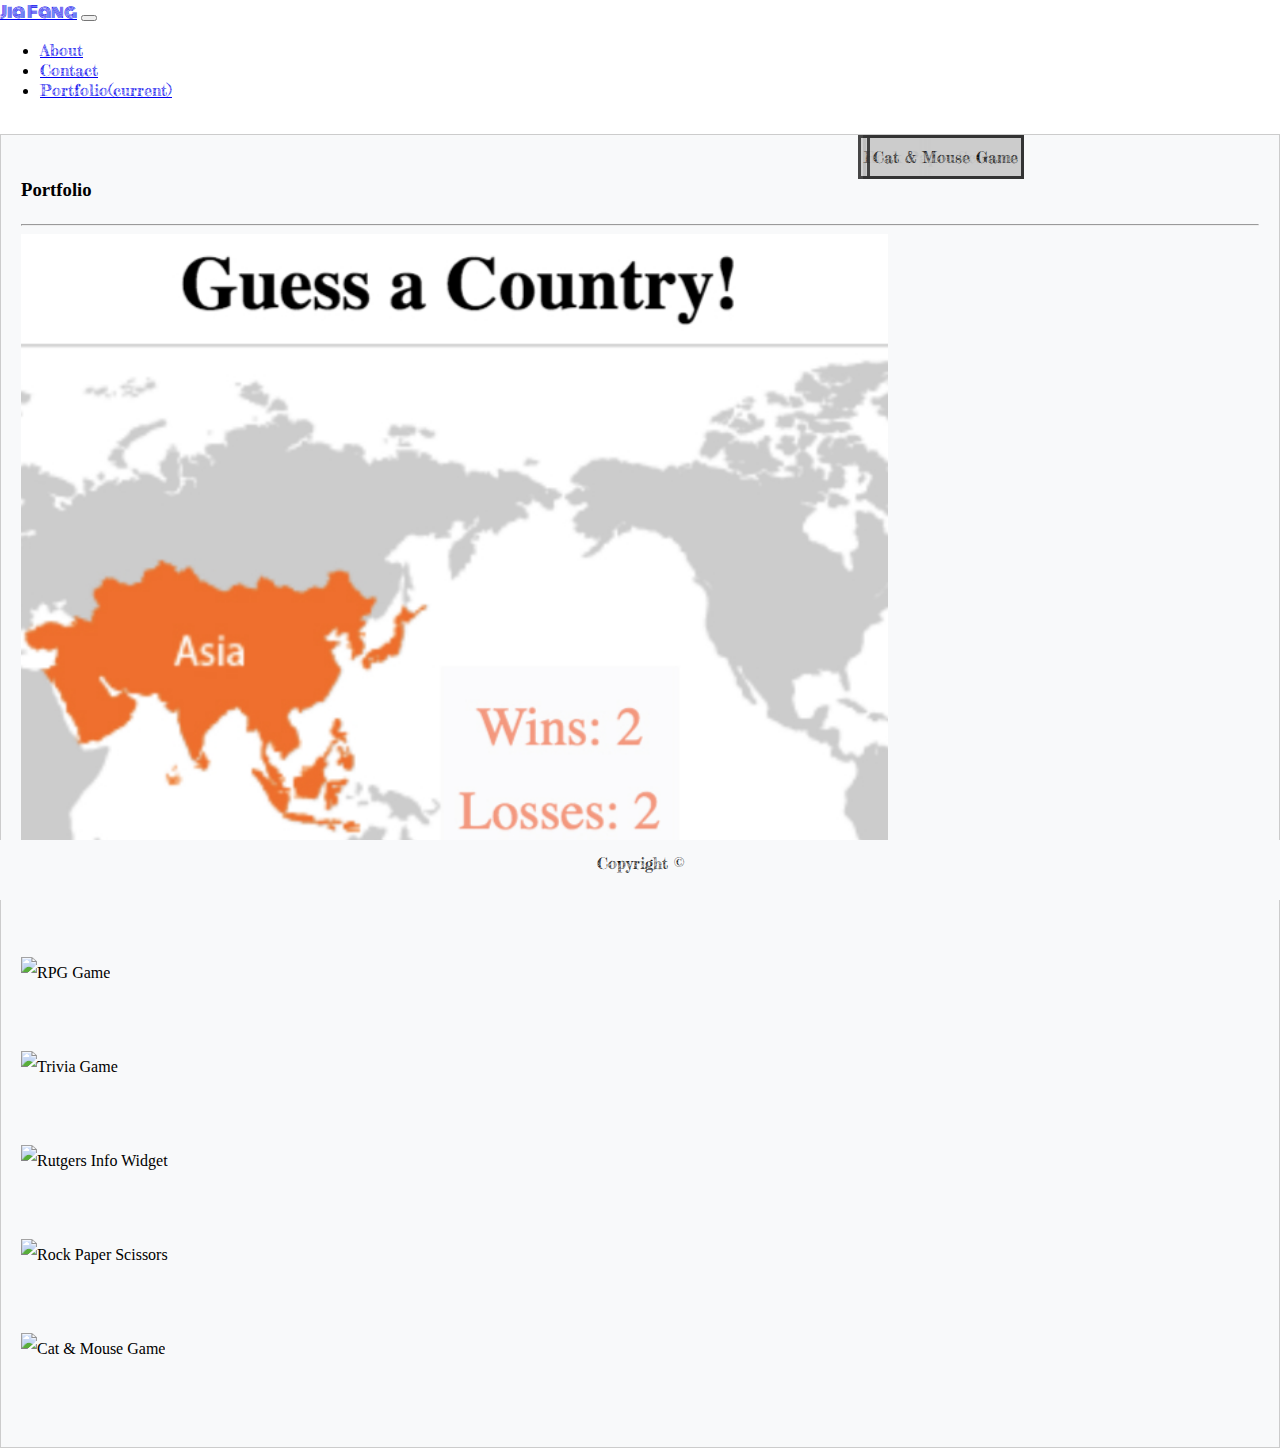
==== portfolio.html @ 3f6fdfa4 "changed site typeface, added reset.css, gitignore, and word game to portfolio and deleted an unneces" ====
<!doctype html>
<html lang="en">
	<head>
		<title>Portfolio | Jia Fang</title>
		<!-- Required meta tags -->
		<meta charset="utf-8">
		<meta name="viewport" content="width=device-width, initial-scale=1, shrink-to-fit=no">

		<!-- Customized Css -->
		<link rel="stylesheet" type="text/css" href="assets/css/style.css">
		<!-- Bootstrap CSS -->
		<link rel="stylesheet" href="https://stackpath.bootstrapcdn.com/bootstrap/4.1.2/css/bootstrap.min.css" integrity="sha384-Smlep5jCw/wG7hdkwQ/Z5nLIefveQRIY9nfy6xoR1uRYBtpZgI6339F5dgvm/e9B" crossorigin="anonymous">
		<!-- Google Font -->
		<link href="https://fonts.googleapis.com/css?family=Fredericka+the+Great|Indie+Flower|Londrina+Outline|Monoton|Waiting+for+the+Sunrise" rel="stylesheet">
	
	<!-- add background theme-->
	<body background="assets/images/memphis-colorful/memphis-colorful.png">
		<!-- Navigation bar -->
		<header>
			<div class="container">
				<nav class="navbar navbar-expand-lg navbar-light bg-light">
					<a class="navbar-brand" href="index.html">Jia Fang</a>
					<button class="navbar-toggler" type="button" data-toggle="collapse" data-target="#navbarNav" aria-controls="navbarNav" aria-expanded="false" aria-label="Toggle navigation">
						<span class="navbar-toggler-icon"></span>
					</button>
					<div class="collapse navbar-collapse" id="navbarNav">
						<ul class="navbar-nav">
							<li class="nav-item">
								<a class="nav-link" href="index.html">About</a>
							</li>
							<li class="nav-item">
								<a class="nav-link" href="contact.html">Contact</a>
							</li>
							<li class="nav-item active">
								<a class="nav-link" href="portfolio.html">Portfolio<span class="sr-only">(current)</span></a>
							</li>
						</ul>
					</div>
				</nav>
			</div>
		</header>

		<br/>

		<!-- main content -->
		<div class="container">
			<div class="main-content">
				<h3>Portfolio</h3>
				<hr>
				<!-- 1st row -->
				<div class="row">	
					<!-- sub column 1 -->
					<div class="col-md-4">
						<div class="text-center">
							<img src="assets/images/word-guess-game.jpg" class="rounded" alt="World Guess">
							<div class="caption">
							<a href="https://phoebe1002.github.io/Word-Guess-Game1/">Word Guess</a></div>
							
						</div>
					</div>
					<!-- sub column 2 -->
					<div class="col-md-4">
						<div class="text-center">
							<img src="assets/images/placeholder.jpg" class="rounded" alt="RPG Game">
							<div class="caption">RPG Game</div>
						</div>
				</div>
				<!-- sub column 3 -->
				<div class="col-md-4">
						<div class="text-center">
							<img src="assets/images/placeholder.jpg" class="rounded" alt="Trivia Game">
							<div class="caption">Trivia Game</div>
						</div>
				</div>
			</div>

			<!-- 2nd row -->
			<div class="row">
				<!-- sub column 1 -->
				<div class="col-md-4">
					<div class="text-center">
						<img src="assets/images/placeholder.jpg" class="rounded" alt="Rutgers Info Widget">
						<div class="caption">Rutgers Info Widget</div>
					</div>
				</div>
				<!-- sub column 2 -->
				<div class="col-md-4">
						<div class="text-center">
							<img src="assets/images/placeholder.jpg" class="rounded" alt="Rock Paper Scissors">
							<div class="caption">Rock Paper Scissors</div>
						</div>
				</div>
				<!-- sub column 3 -->
				<div class="col-md-4">
						<div class="text-center">
							<img src="assets/images/placeholder.jpg" class="rounded" alt="Cat & Mouse Game">
							<div class="caption">Cat & Mouse Game</div>
						</div>
					</div>
				</div>
			</div>
		</div>

		<!-- sticky footer -->
		<footer class="footer">
			<div class="container">
				<span class="text-muted">Copyright &copy;</span>
			</div>
		</footer>

		<!-- Optional JavaScript -->
		<!-- jQuery first, then Popper.js, then Bootstrap JS -->
		<script src="https://code.jquery.com/jquery-3.3.1.slim.min.js" integrity="sha384-q8i/X+965DzO0rT7abK41JStQIAqVgRVzpbzo5smXKp4YfRvH+8abtTE1Pi6jizo" crossorigin="anonymous"></script>
		<script src="https://cdnjs.cloudflare.com/ajax/libs/popper.js/1.14.3/umd/popper.min.js" integrity="sha384-ZMP7rVo3mIykV+2+9J3UJ46jBk0WLaUAdn689aCwoqbBJiSnjAK/l8WvCWPIPm49" crossorigin="anonymous"></script>
		<script src="https://stackpath.bootstrapcdn.com/bootstrap/4.1.2/js/bootstrap.min.js" integrity="sha384-o+RDsa0aLu++PJvFqy8fFScvbHFLtbvScb8AjopnFD+iEQ7wo/CG0xlczd+2O/em" crossorigin="anonymous"></script>
	</body>
</html>
---- assets/css/style.css ----
* {
    box-sizing: border-box;
}

body {
  margin: 0;
}

/* general */

.main-content {
  margin: 0;   
  padding: 20px;
  line-height: 200%;
  text-align: justify;
  background-color: #f8f9fa; 
  border: solid 1px #ccc;
}

.nav-item, 
footer,
.caption {
  font-family: 'Fredericka the Great', cursive;
}

/* navigation */

.navbar-brand {
  font-family: 'Monoton', cursive;
}

/* about me page */
.card-body {
  font-family: 'Waiting for the Sunrise', cursive;
}

.img-thumbnail {
  width: 50%;
  height: atuo;
	margin-left: 25%;
}

/* portfolio page */

.rounded {
  width: 70%;
  height: auto;
  padding-bottom: 5%;
}

.caption {
  position: absolute;
  top: 15%;
  right: 20%;
  padding: 3px;
  background-color: #ccc;
  opacity: 0.9;
  filter: alpha(opacity=60);
  border: 3px solid #333;
}

/* contact me page */

form {
  margin: 0 8% 0 8%; 
}

/* footer */

.footer {
  position: fixed;
  bottom: 0;
  width: 100%;
  height: 60px;
  display: block;
  background-color:#f8f9fa;
  text-align: center;
  padding: 1%;
}
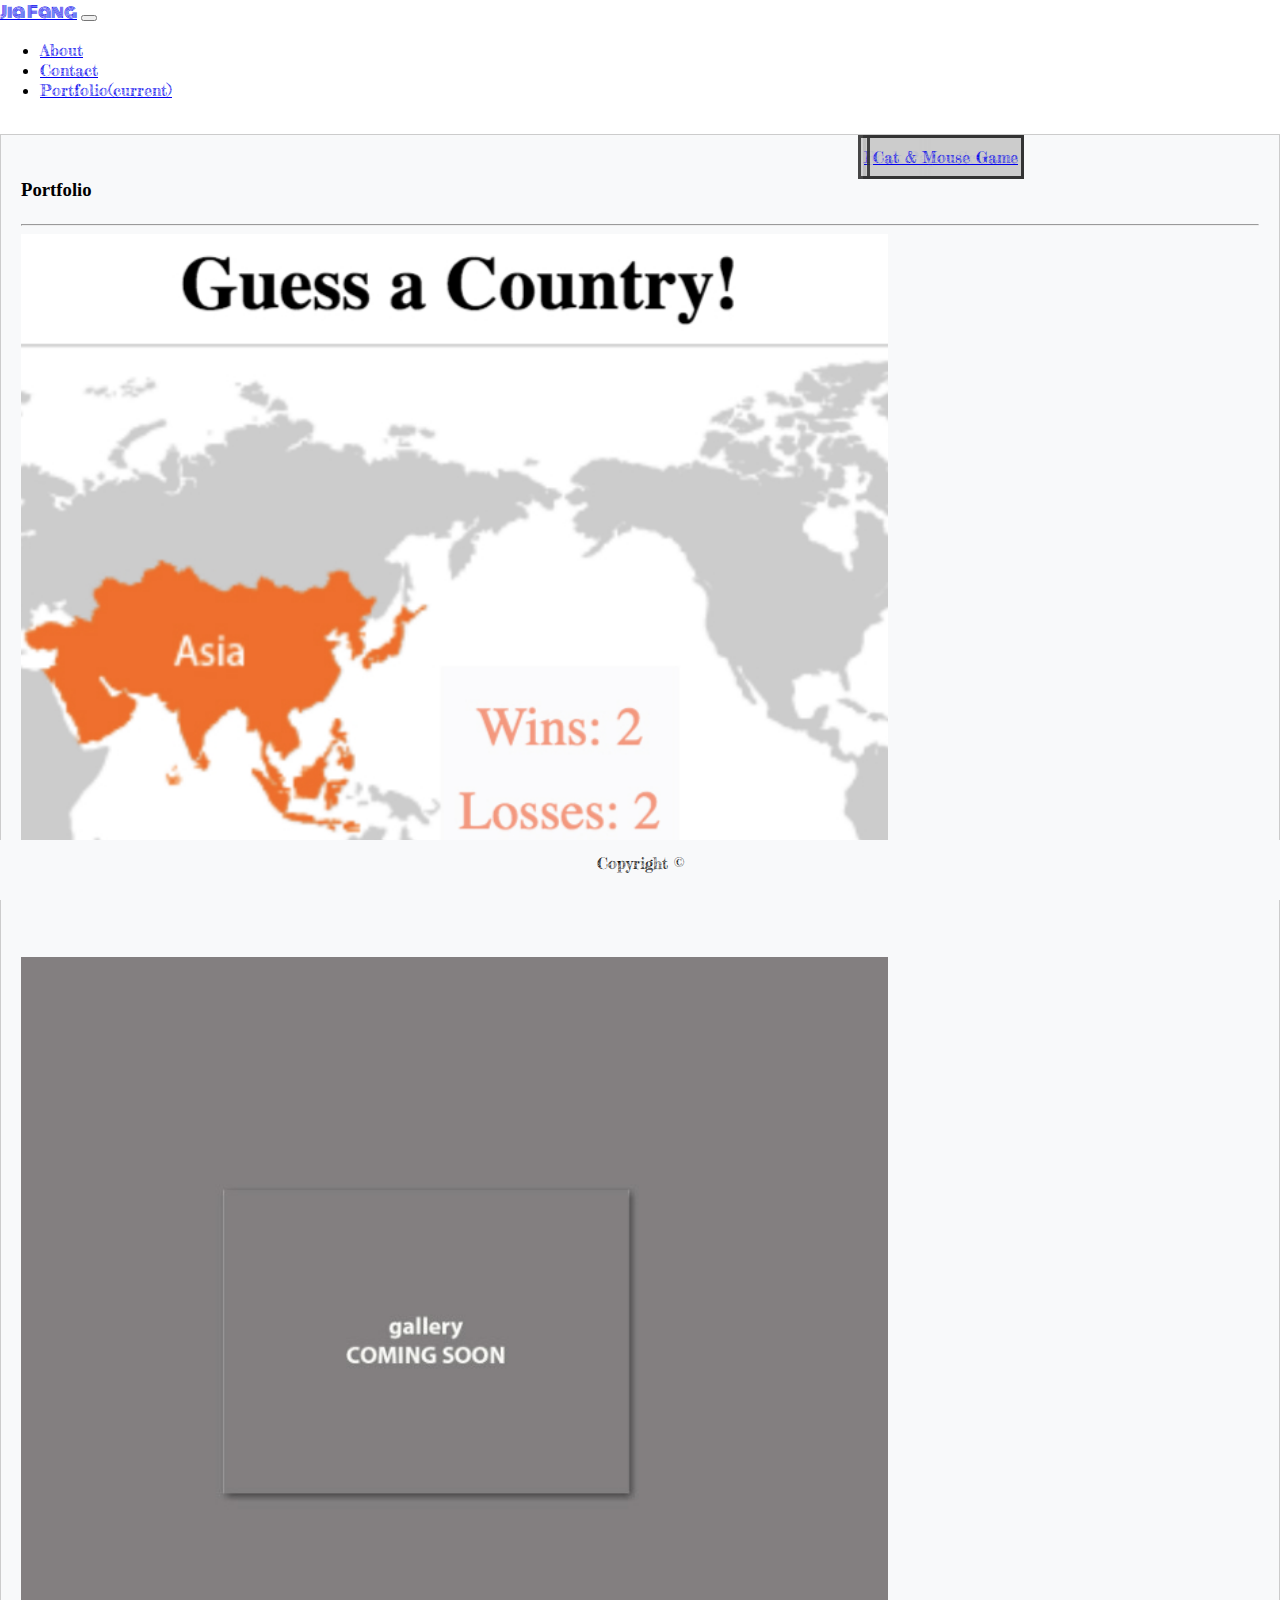
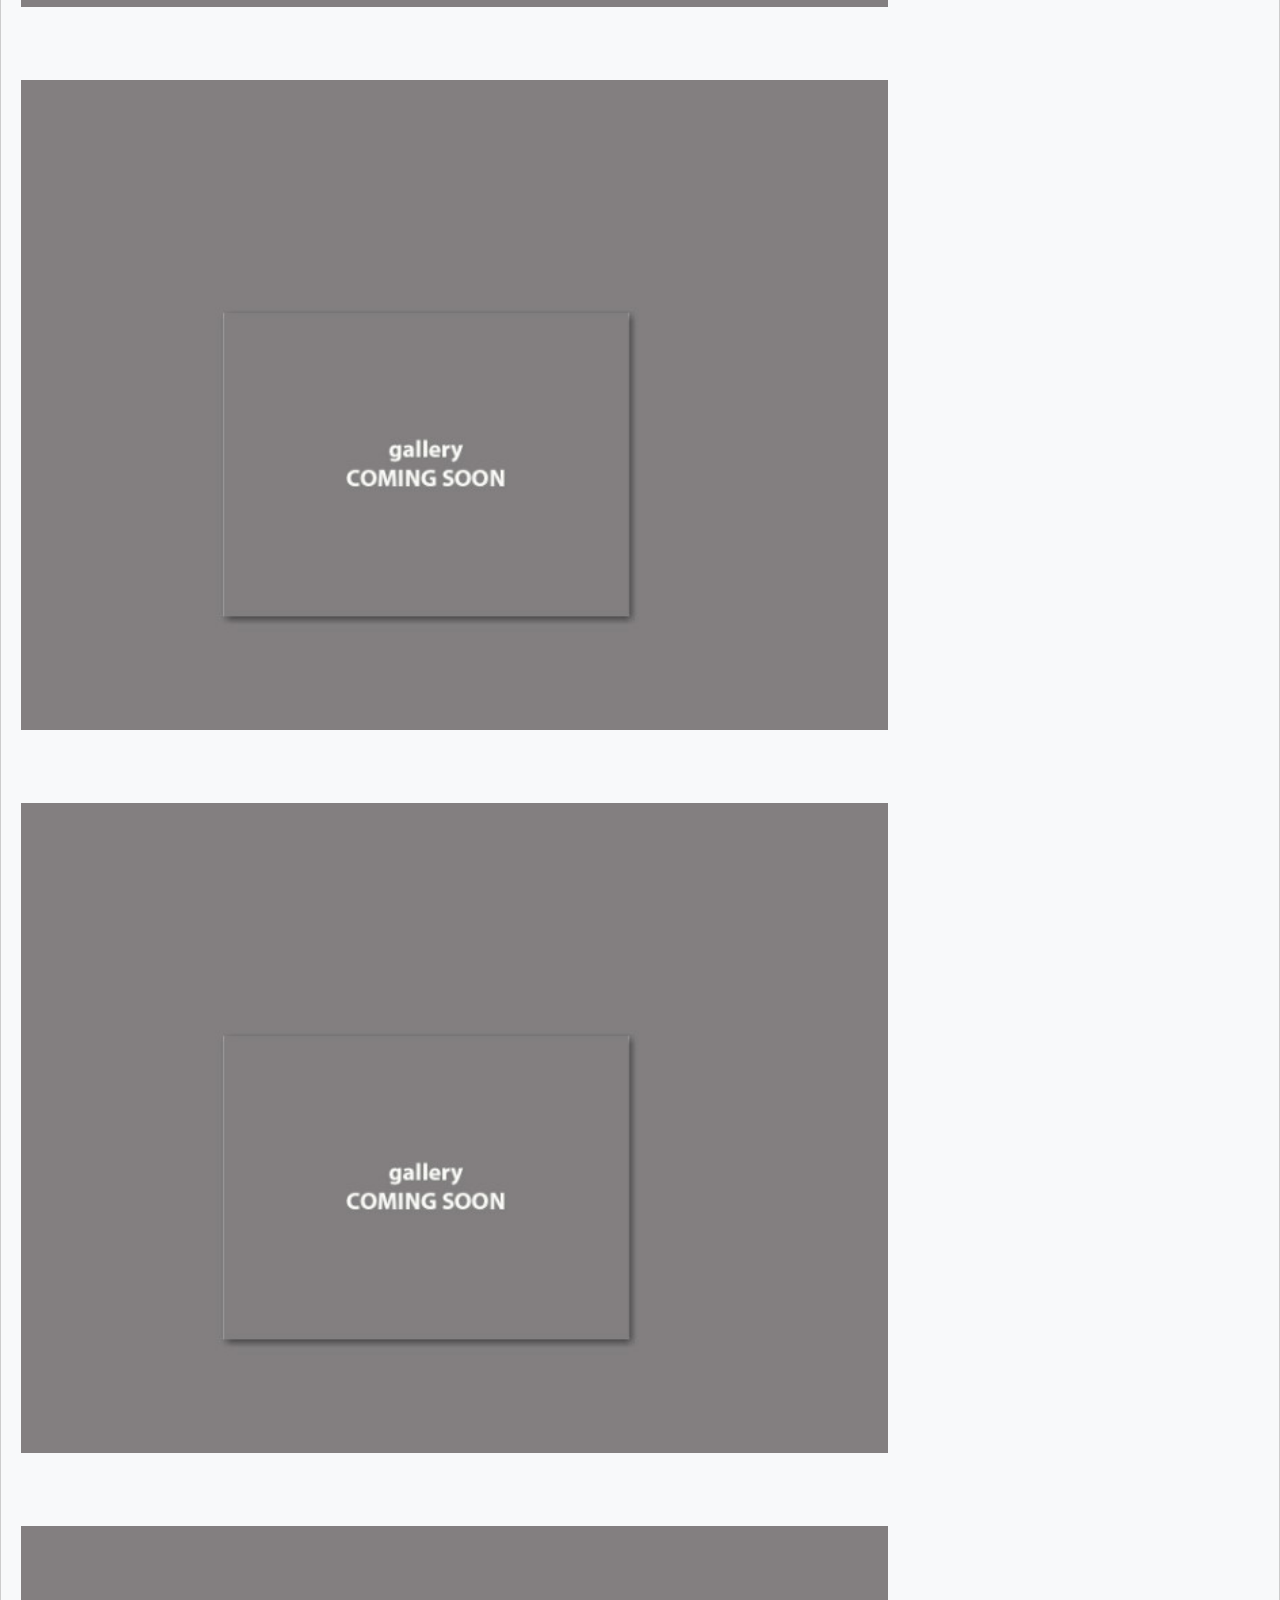
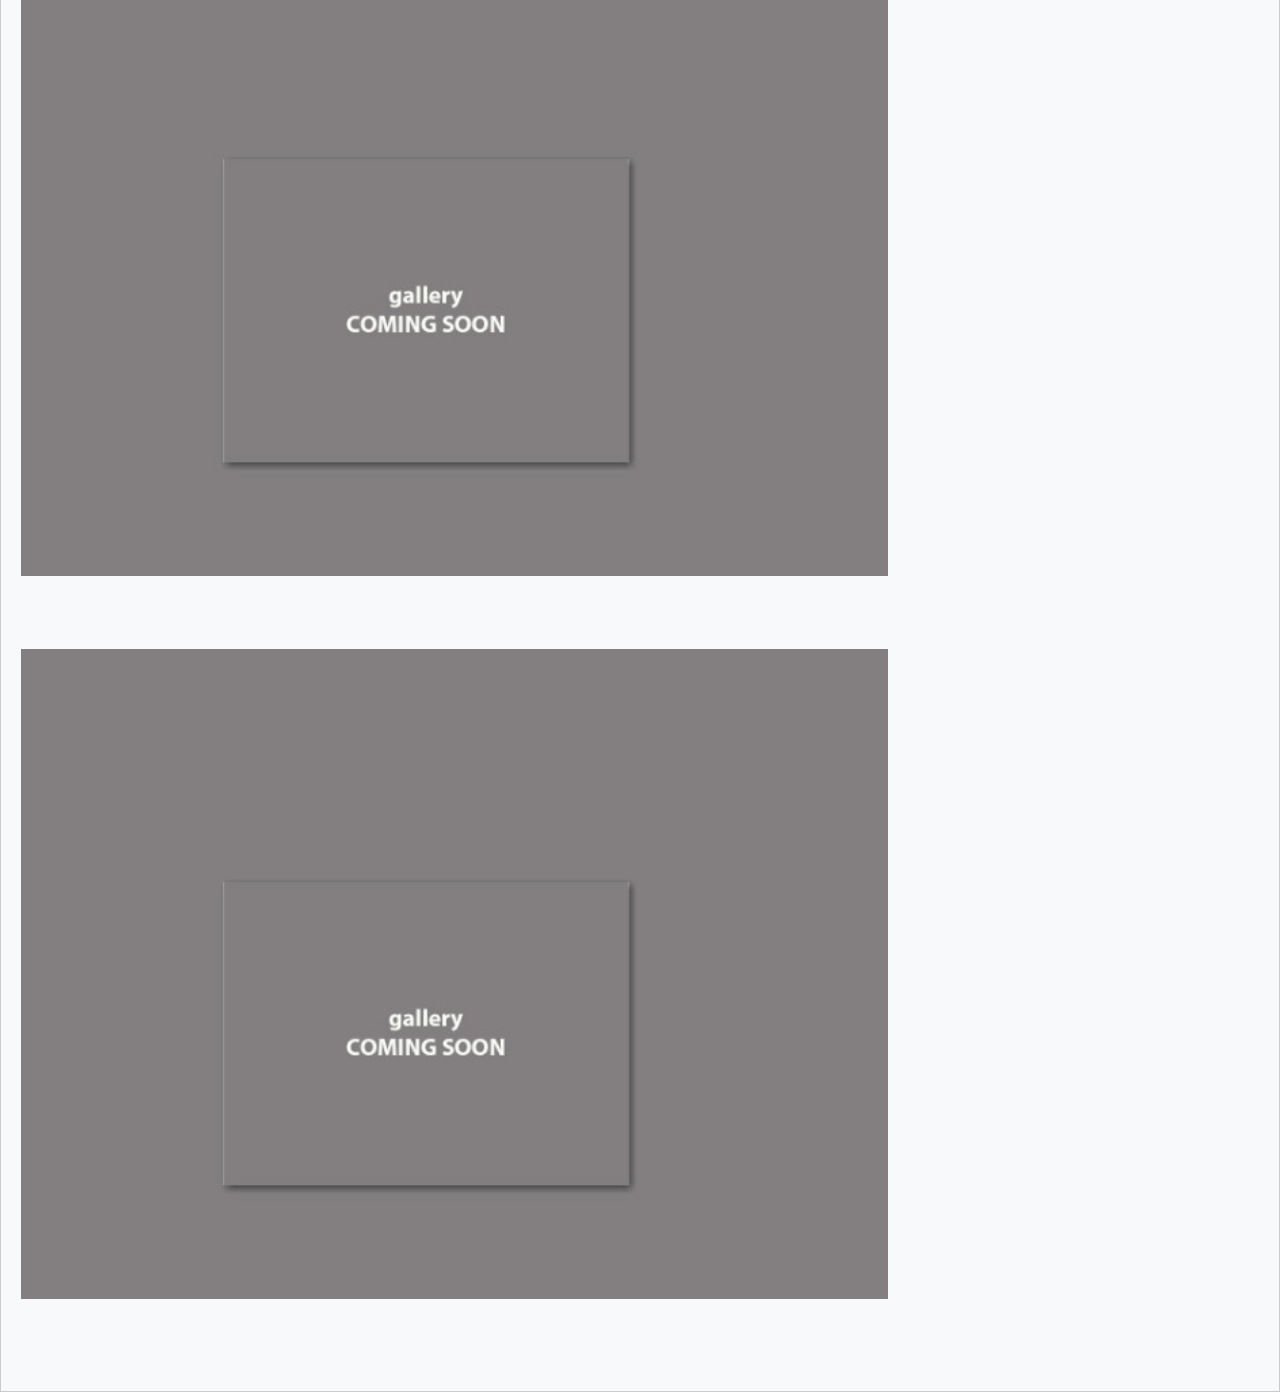
==== commit 461b37a1: "revised porfolio" ====
--- a/portfolio.html
+++ b/portfolio.html
@@ -54,22 +54,26 @@
 						<div class="text-center">
 							<img src="assets/images/word-guess-game.jpg" class="rounded" alt="World Guess">
 							<div class="caption">
-							<a href="https://phoebe1002.github.io/Word-Guess-Game1/">Word Guess</a></div>
-							
+								<a href="https://phoebe1002.github.io/Word-Guess-Game1/">Word Guess</a>
+							</div>	
 						</div>
 					</div>
 					<!-- sub column 2 -->
 					<div class="col-md-4">
 						<div class="text-center">
 							<img src="assets/images/placeholder.jpg" class="rounded" alt="RPG Game">
-							<div class="caption">RPG Game</div>
+							<div class="caption">
+								<a href="#">RPG Game</a>
+							</div>	
 						</div>
 				</div>
 				<!-- sub column 3 -->
 				<div class="col-md-4">
 						<div class="text-center">
 							<img src="assets/images/placeholder.jpg" class="rounded" alt="Trivia Game">
-							<div class="caption">Trivia Game</div>
+							<div class="caption">
+								<a href="#">Trivia Game</a>
+							</div>	
 						</div>
 				</div>
 			</div>
@@ -80,21 +84,27 @@
 				<div class="col-md-4">
 					<div class="text-center">
 						<img src="assets/images/placeholder.jpg" class="rounded" alt="Rutgers Info Widget">
-						<div class="caption">Rutgers Info Widget</div>
+						<div class="caption">
+							<a href="#">Rutgers Info Widget</a>
+						</div>	
 					</div>
 				</div>
 				<!-- sub column 2 -->
 				<div class="col-md-4">
 						<div class="text-center">
 							<img src="assets/images/placeholder.jpg" class="rounded" alt="Rock Paper Scissors">
-							<div class="caption">Rock Paper Scissors</div>
+							<div class="caption">
+								<a href="#">Rock Paper Scissors</a>
+							</div>	
 						</div>
 				</div>
 				<!-- sub column 3 -->
 				<div class="col-md-4">
 						<div class="text-center">
 							<img src="assets/images/placeholder.jpg" class="rounded" alt="Cat & Mouse Game">
-							<div class="caption">Cat & Mouse Game</div>
+							<div class="caption">
+								<a href="#">Cat & Mouse Game</a>
+							</div>	
 						</div>
 					</div>
 				</div>
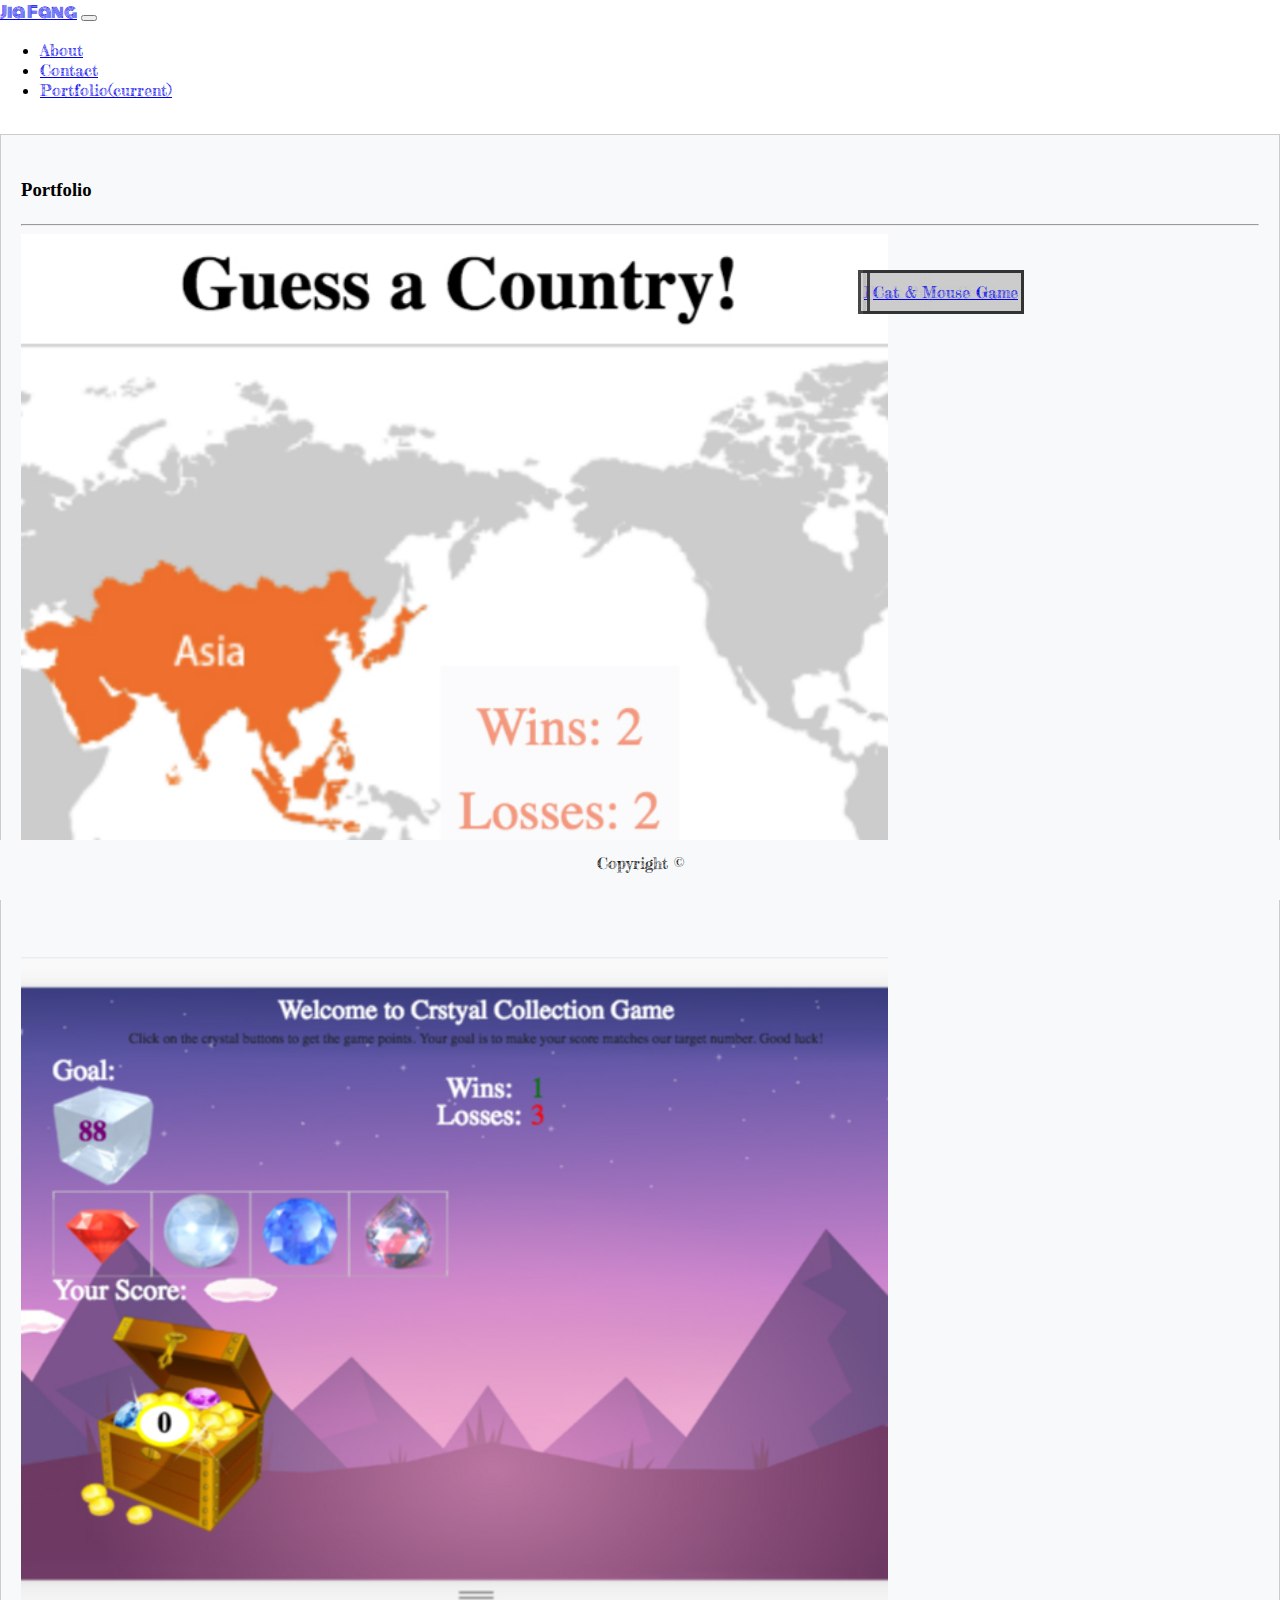
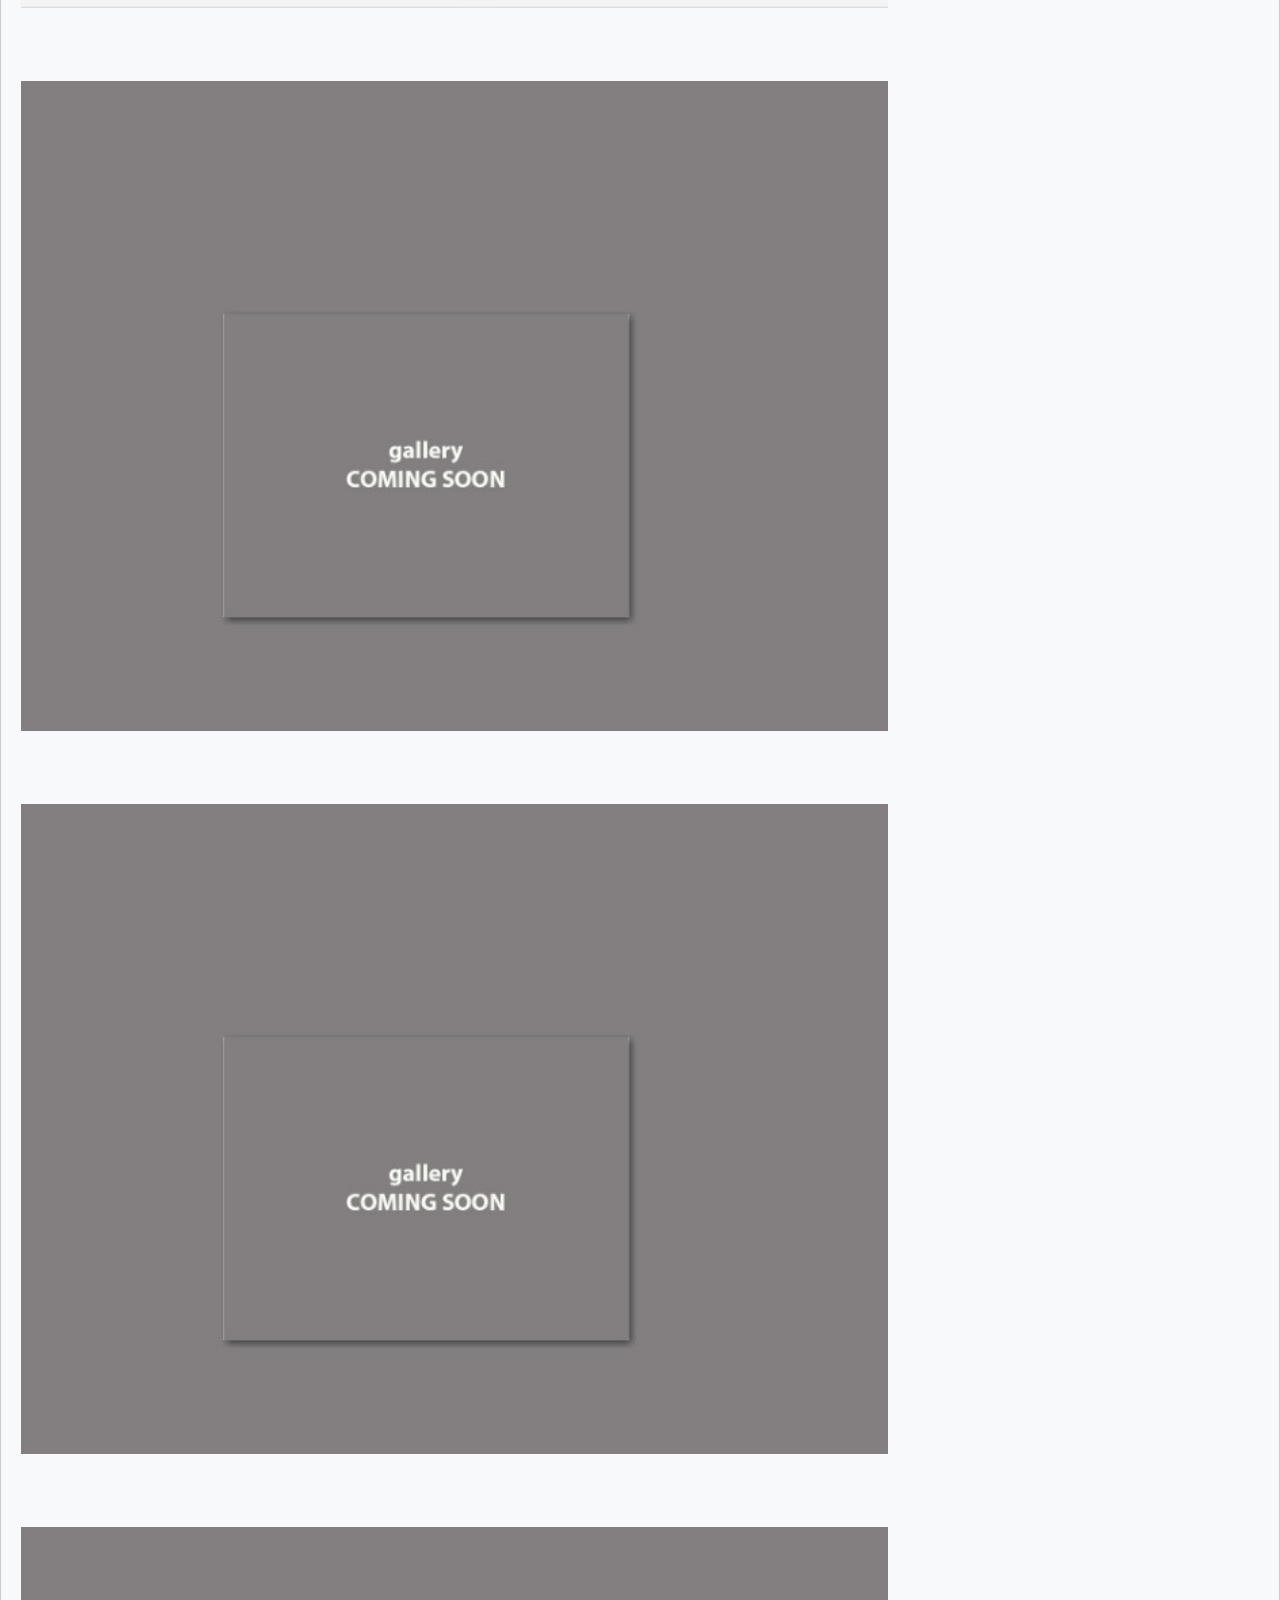
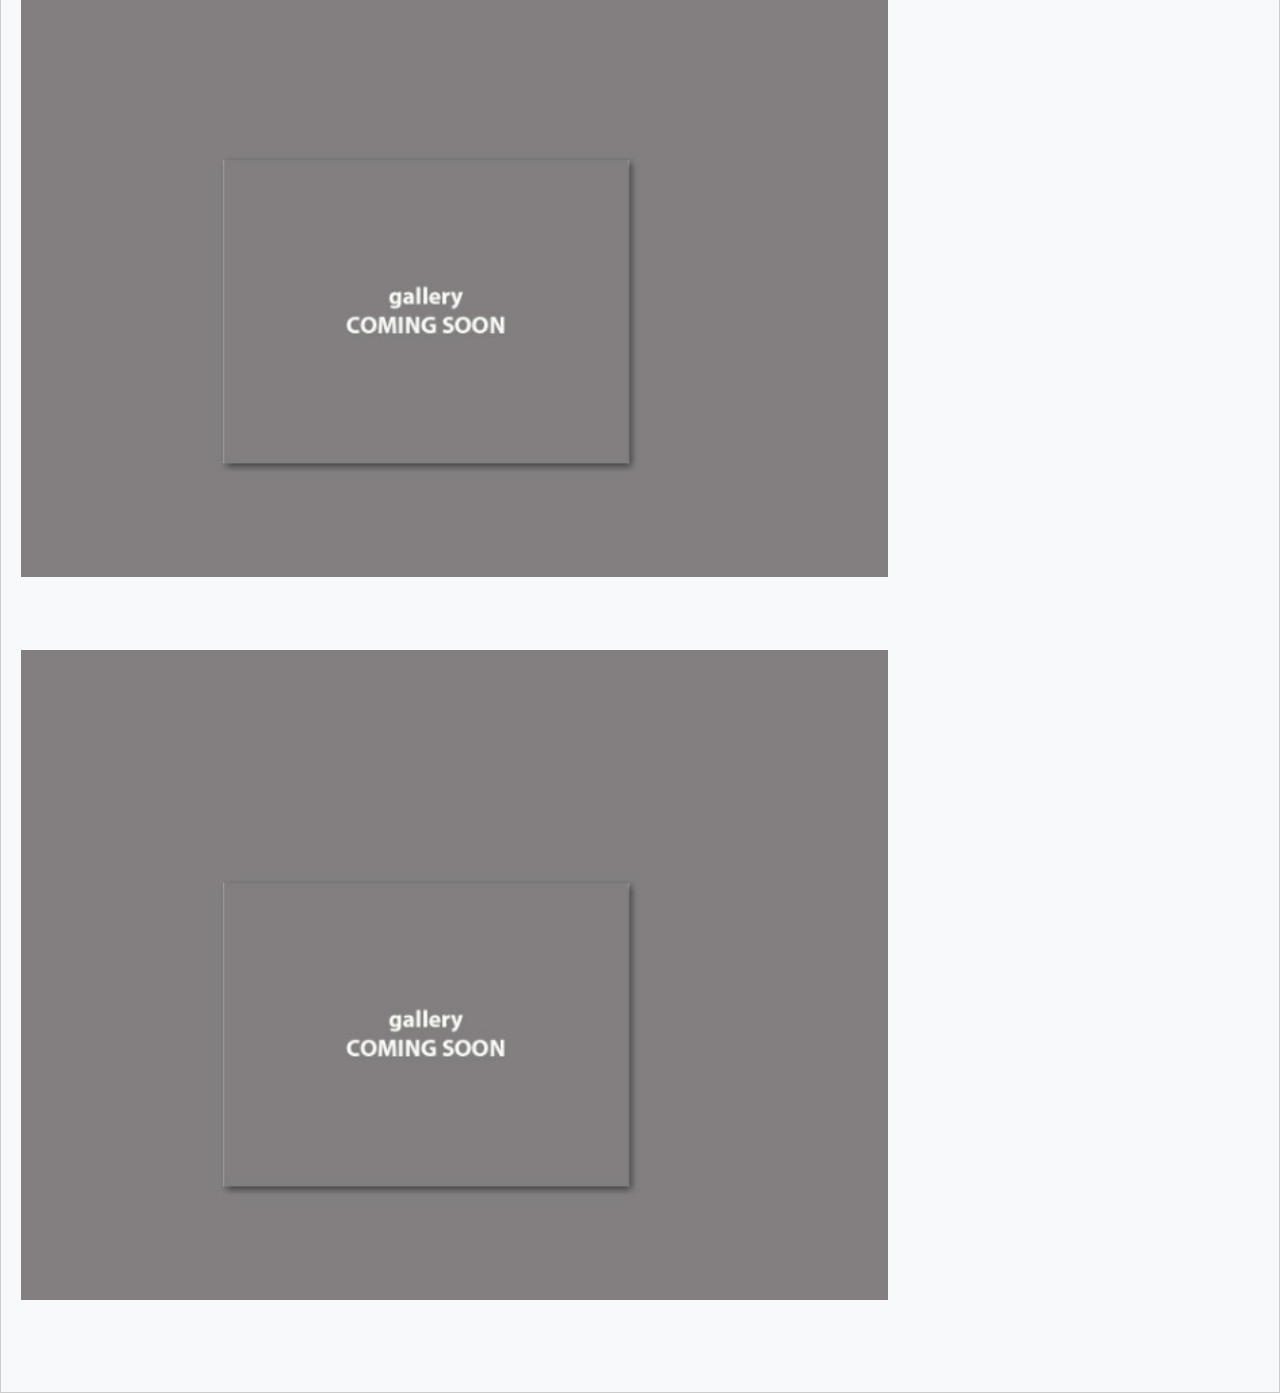
==== commit 0819d948: "added rpg game" ====
--- a/portfolio.html
+++ b/portfolio.html
@@ -61,9 +61,9 @@
 					<!-- sub column 2 -->
 					<div class="col-md-4">
 						<div class="text-center">
-							<img src="assets/images/placeholder.jpg" class="rounded" alt="RPG Game">
+							<img src="assets/images/rpg-game.jpg" class="rounded" alt="RPG Game">
 							<div class="caption">
-								<a href="#">RPG Game</a>
+								<a href="https://phoebe1002.github.io/unit-4-game/">RPG Game</a>
 							</div>	
 						</div>
 				</div>
--- a/assets/css/style.css
+++ b/assets/css/style.css
@@ -50,7 +50,7 @@
 
 .caption {
   position: absolute;
-  top: 15%;
+  top: 30%;
   right: 20%;
   padding: 3px;
   background-color: #ccc;
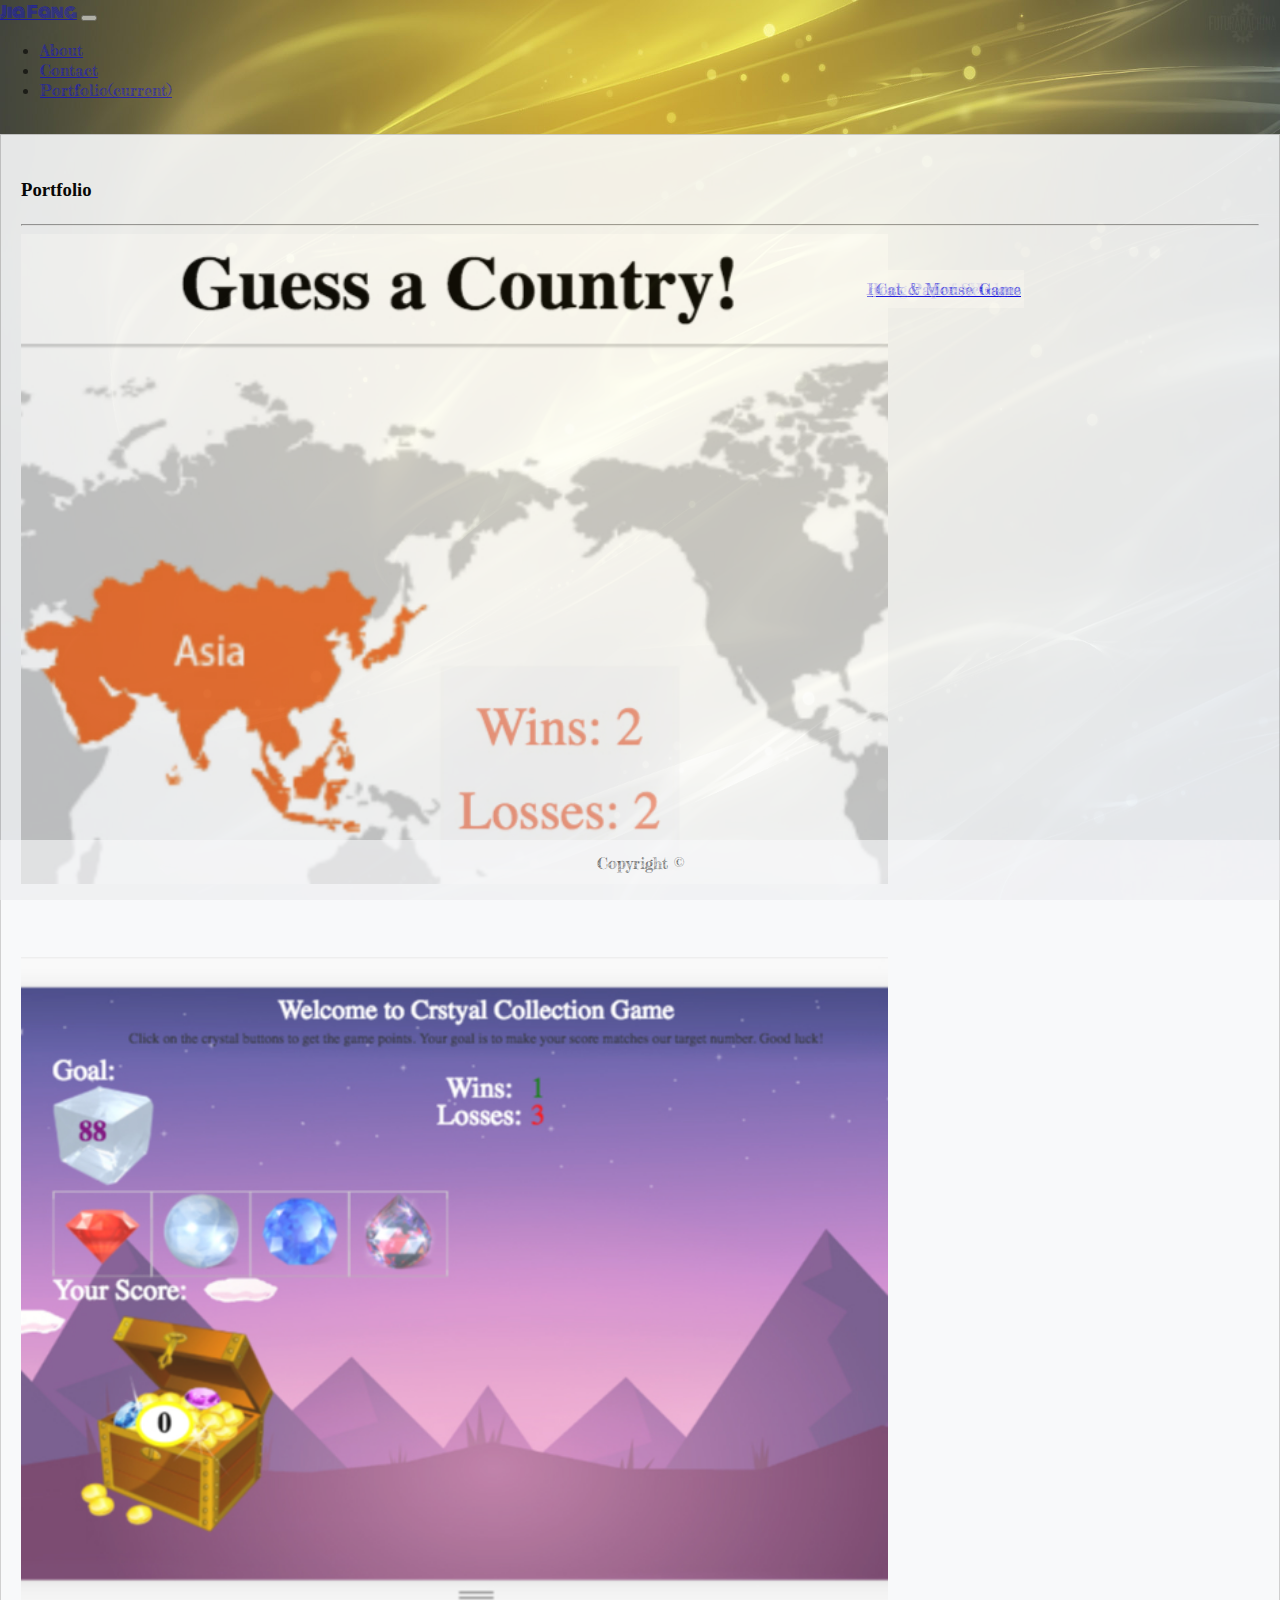
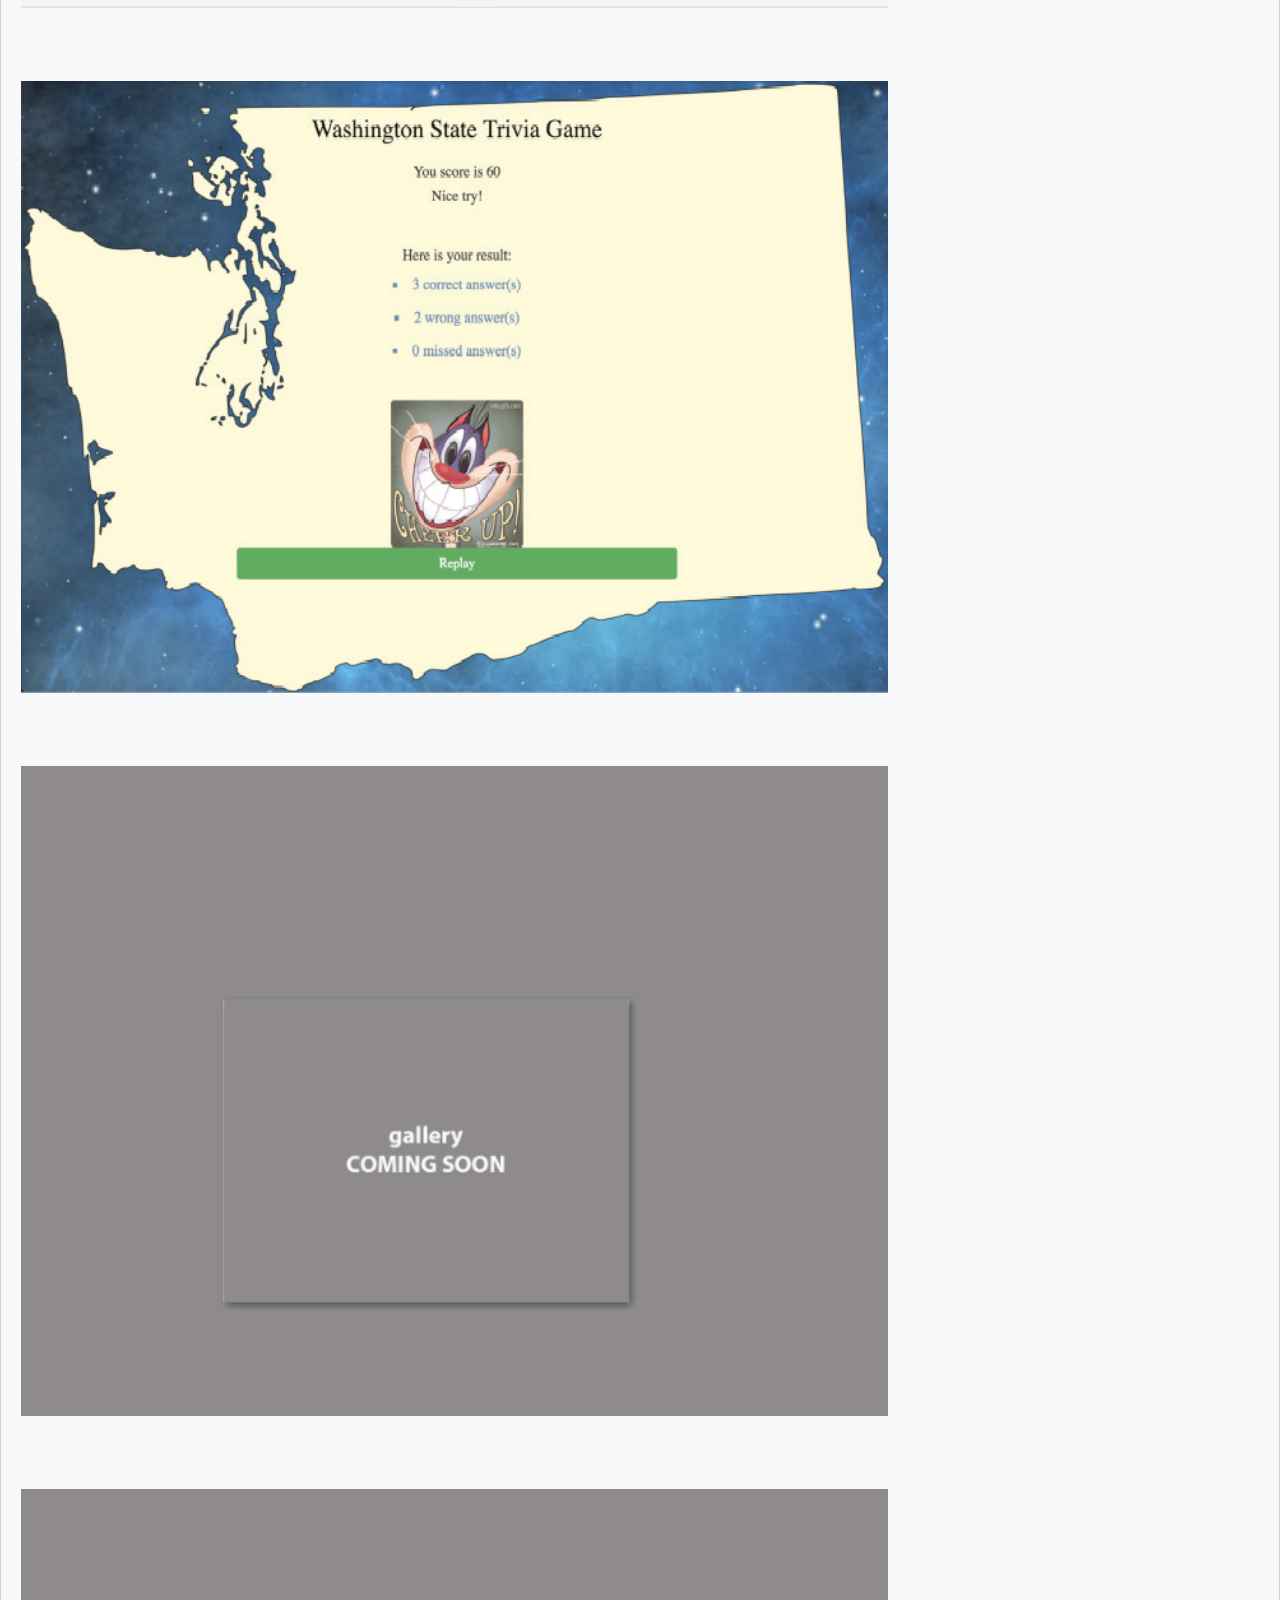
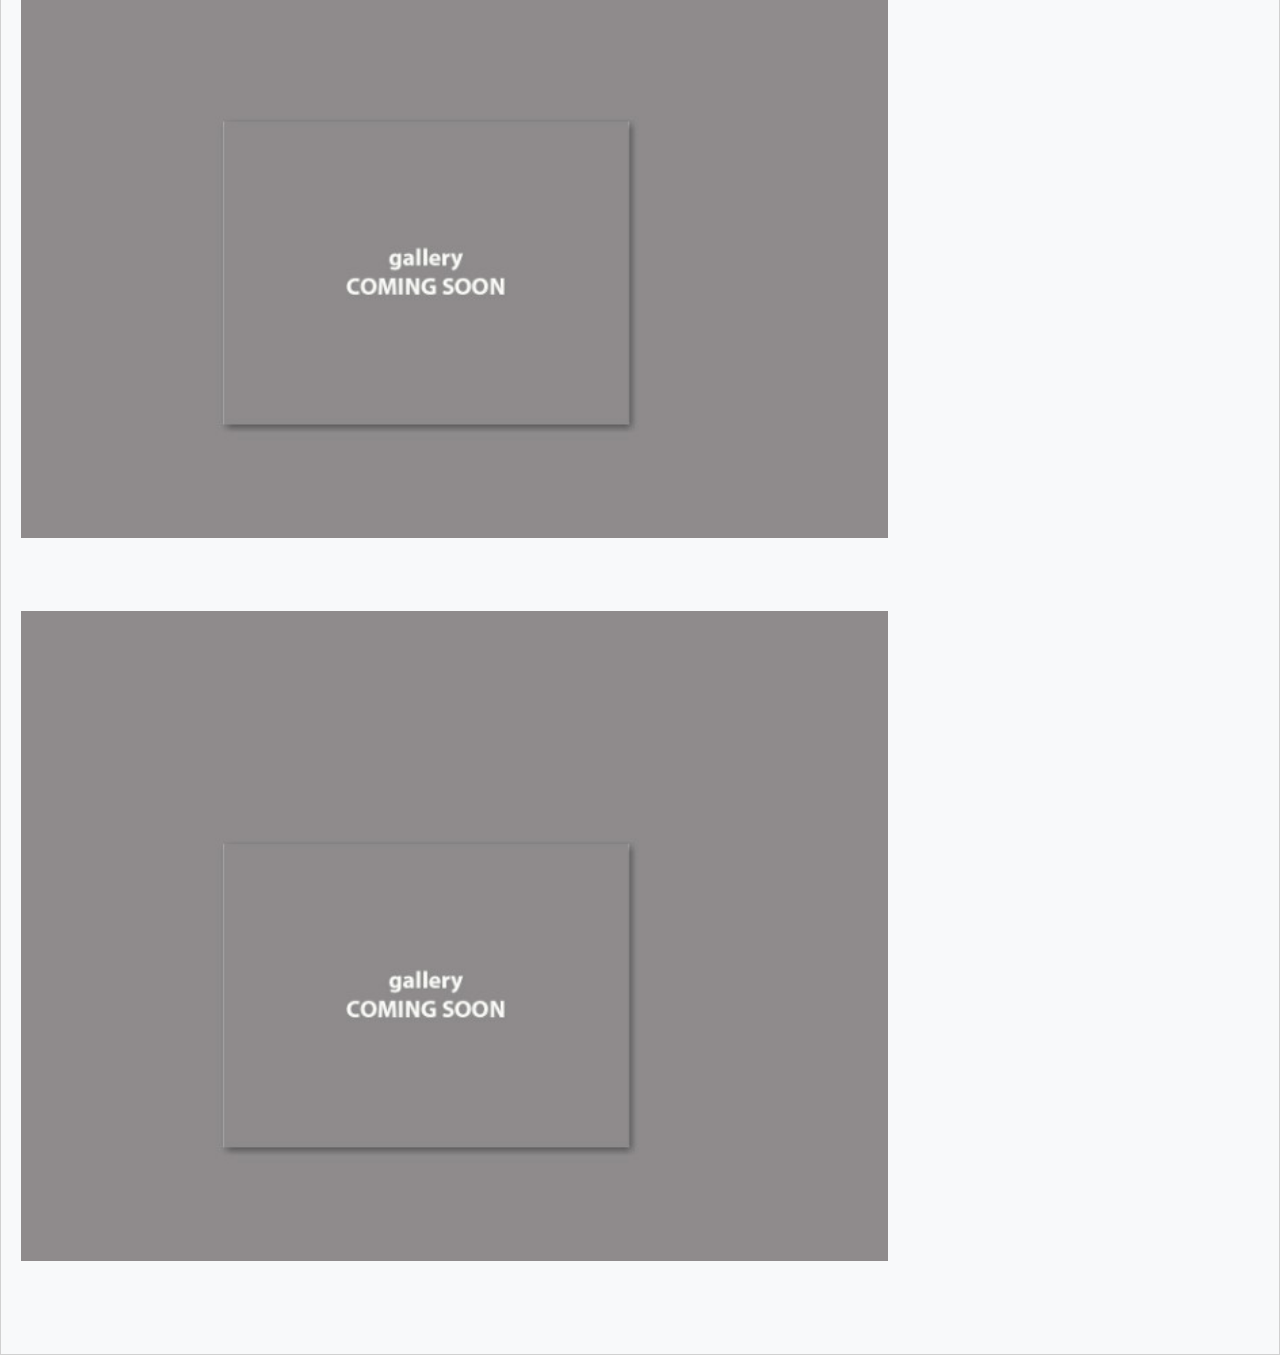
==== commit ded65534: "added trivia game" ====
--- a/portfolio.html
+++ b/portfolio.html
@@ -14,10 +14,11 @@
 		<link href="https://fonts.googleapis.com/css?family=Fredericka+the+Great|Indie+Flower|Londrina+Outline|Monoton|Waiting+for+the+Sunrise" rel="stylesheet">
 	
 	<!-- add background theme-->
-	<body background="assets/images/memphis-colorful/memphis-colorful.png">
+	<body>
 		<!-- Navigation bar -->
 		<header>
 			<div class="container">
+				<img id="background" src="assets/images/background.jpg">
 				<nav class="navbar navbar-expand-lg navbar-light bg-light">
 					<a class="navbar-brand" href="index.html">Jia Fang</a>
 					<button class="navbar-toggler" type="button" data-toggle="collapse" data-target="#navbarNav" aria-controls="navbarNav" aria-expanded="false" aria-label="Toggle navigation">
@@ -54,7 +55,7 @@
 						<div class="text-center">
 							<img src="assets/images/word-guess-game.jpg" class="rounded" alt="World Guess">
 							<div class="caption">
-								<a href="https://phoebe1002.github.io/Word-Guess-Game1/">Word Guess</a>
+								<a href="https://phoebe1002.github.io/Word-Guess-Game1/" target="_blank">Word Guess</a>
 							</div>	
 						</div>
 					</div>
@@ -63,16 +64,16 @@
 						<div class="text-center">
 							<img src="assets/images/rpg-game.jpg" class="rounded" alt="RPG Game">
 							<div class="caption">
-								<a href="https://phoebe1002.github.io/unit-4-game/">RPG Game</a>
+								<a href="https://phoebe1002.github.io/unit-4-game/" target="_blank">RPG Game</a>
 							</div>	
 						</div>
 				</div>
 				<!-- sub column 3 -->
 				<div class="col-md-4">
 						<div class="text-center">
-							<img src="assets/images/placeholder.jpg" class="rounded" alt="Trivia Game">
+							<img src="assets/images/trivia-game.jpg" class="rounded" alt="Trivia Game">
 							<div class="caption">
-								<a href="#">Trivia Game</a>
+								<a href="https://phoebe1002.github.io/TriviaGame/" target="_blank">Trivia Game</a>
 							</div>	
 						</div>
 				</div>
--- a/assets/css/style.css
+++ b/assets/css/style.css
@@ -7,7 +7,17 @@
 }
 
 /* general */
-
+#background {
+  width: 100%;
+  height: 100%;
+  position: absolute;
+  z-index: -1;
+  left: 0px;
+  top: 0px;
+}
+.navbar, footer {
+  opacity: 0.6;
+}
 .main-content {
   margin: 0;   
   padding: 20px;
@@ -15,6 +25,8 @@
   text-align: justify;
   background-color: #f8f9fa; 
   border: solid 1px #ccc;
+  opacity: 0.9;
+  filter: alpha(opacity=80);
 }
 
 .nav-item, 
@@ -24,7 +36,6 @@
 }
 
 /* navigation */
-
 .navbar-brand {
   font-family: 'Monoton', cursive;
 }
@@ -53,14 +64,19 @@
   top: 30%;
   right: 20%;
   padding: 3px;
-  background-color: #ccc;
-  opacity: 0.9;
+  background-color: white;
+  opacity: 0.6;
   filter: alpha(opacity=60);
-  border: 3px solid #333;
+  /* border-radius: 10%; */
+  
 }
-
+.caption a:hover {
+  color: goldenrod;
+}
 /* contact me page */
-
+a:visited {
+  color: gray;
+}
 form {
   margin: 0 8% 0 8%; 
 }
